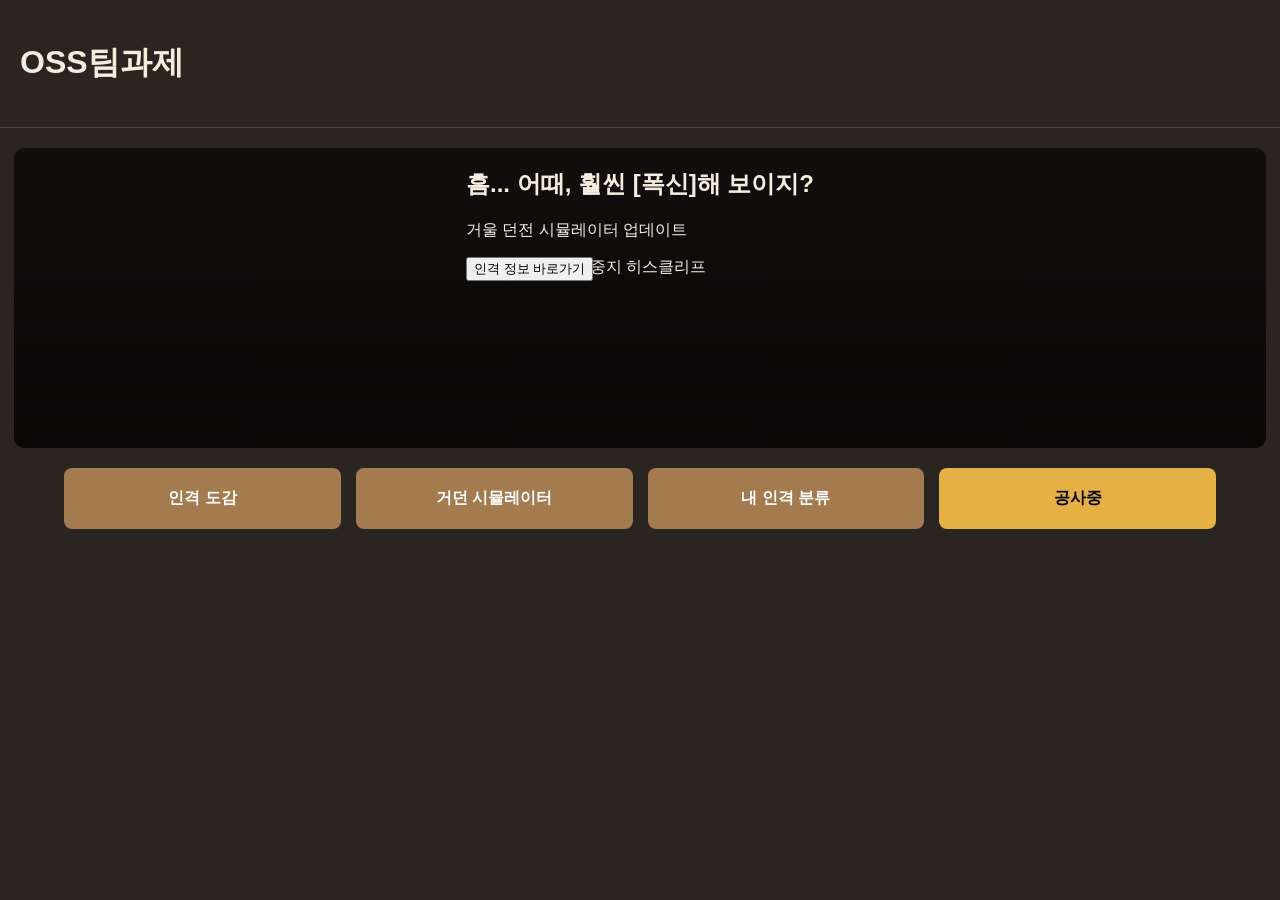
==== index.html @ 999c8b20 "Merge branch 'main' of https://github.com/yourke4789-cmyk/mirror_dungeon_simulator" ====
<!DOCTYPE html>
<html lang="ko">
<head>
    <meta charset="UTF-8">
    <title>림버스거던</title>
    <style>
        body { background-color: #2b2522; color: #f5eedf; font-family: sans-serif; margin: 0; }
        .hero-banner {
            position: relative;
            width: 90%; margin: 20px auto; height: 300px;
            background: linear-gradient(rgba(0,0,0,0.3), rgba(0,0,0,0.7)), url('./assets/hero-bg.jpg') center/cover;
            border-radius: 10px; display: flex; flex-direction: column; justify-content: center; padding: 30px;
        }
        .menu-grid {
            width: 90%; margin: 20px auto; display: grid;
            grid-template-columns: repeat(4, 1fr); gap: 15px;
        }
        .menu-btn {
            background-color: #a47a4f; color: #fff; padding: 20px; text-align: center;
            border-radius: 8px; cursor: pointer; text-decoration: none; font-weight: bold;
        }
        .menu-btn:hover { background-color: #8c653d; }

        .hero-banner {
            position: relative;
            width: 90%; 
            margin: 20px auto; 
            height: 300px;
            /* 배경은 어두운 톤이나 희미한 배경 이미지로 유지 */
            background: linear-gradient(rgba(0,0,0,0.6), rgba(0,0,0,0.8)), url('./assets/bg_pattern.jpg') center/cover;
            border-radius: 10px; 
            
            /* Flexbox를 통한 좌우 배치 */
            display: flex; 
            justify-content: space-between; /* 텍스트와 이미지 사이 간격 최대화 */
            align-items: center; /* 세로 중앙 정렬 */
            padding: 0 50px; /* 좌우 여백 */
            overflow: hidden; /* 이미지가 배너 밖으로 튀어나가지 않도록 제어 */
        }
        
        .hero-text {
            z-index: 2; /* 이미지보다 텍스트가 위에 보이도록 설정 */
        }
        
        .hero-image {
            height: 100%;
            display: flex;
            align-items: flex-end; /* 캐릭터 이미지가 배너 바닥에 붙도록 설정 */
        }
        
        .hero-image img {
            height: 120%; /* 배너 높이보다 살짝 크게 설정하여 입체감 부여 */
            object-fit: contain;
            /* 필요에 따라 이미지 위치 미세조정 */
            transform: translateY(10px); 
        }
    </style>
</head>
<body>
    <header style="padding: 20px; border-bottom: 1px solid #444;">
        <h1>OSS팀과제</h1>
    </header>

    <section class="hero-banner">
        <div class ="hero-text">
            <h2>흠... 어때, 훨씬 [폭신]해 보이지?</h2>
            <p>거울 던전 시뮬레이터 업데이트</p>
            <button class="action-btn">인격 정보 바로가기</button>
        </div>
        <div class="hero-image">
            <img src="./assets/heathcliff_sprite.png" alt="중지 히스클리프">
        </div>
    </section>

    <section class="menu-grid">
        <a href="#" class="menu-btn">인격 도감</a>
        <a href="simulator/simulator.html" class="menu-btn">거던 시뮬레이터</a>
        <a href="#" class="menu-btn">내 인격 분류</a>
        <a href="#" class="menu-btn" style="background-color: #e5b044; color: #000;">공사중</a>
    </section>
</body>
</html>
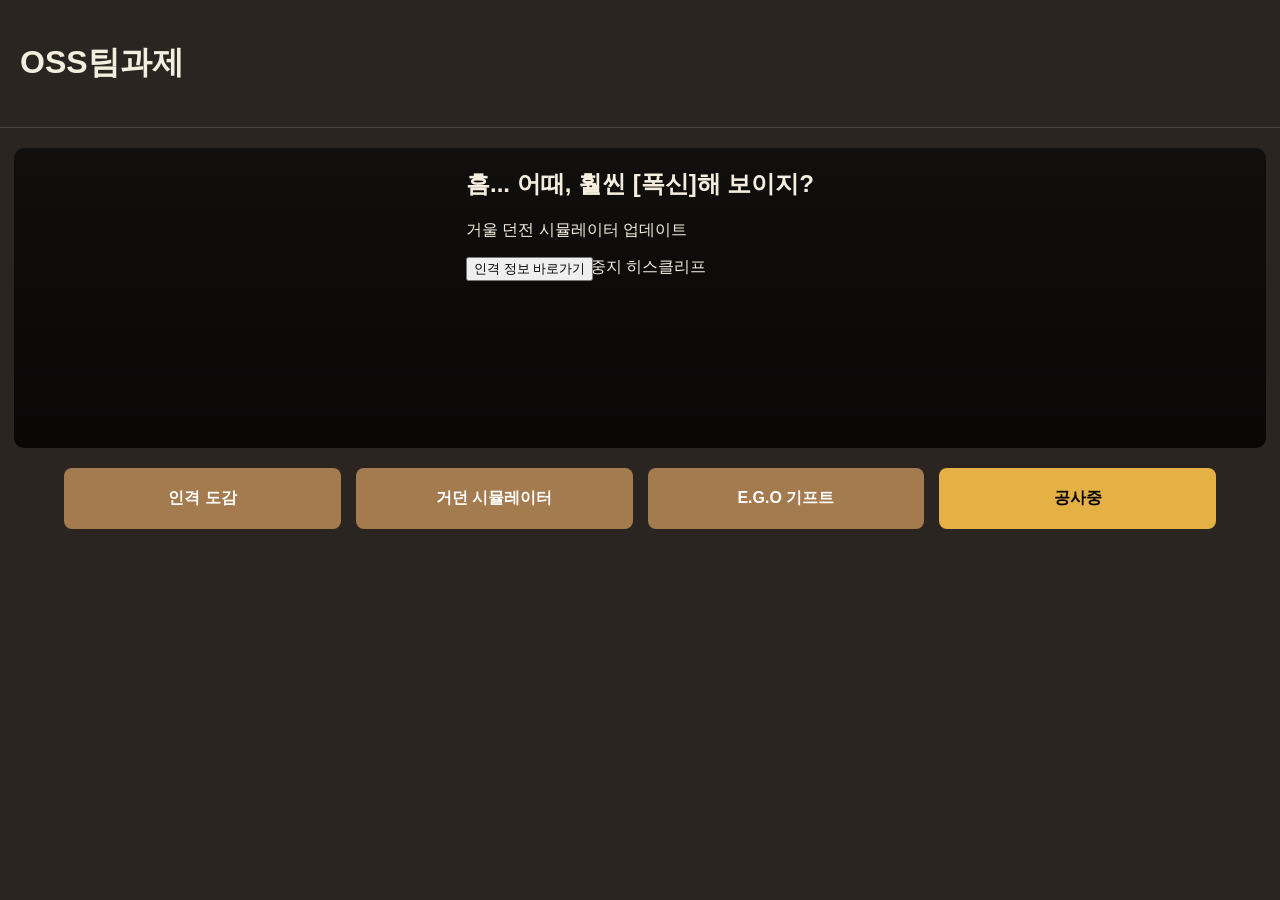
==== commit 65d8c379: "Ego Gift Update v.01 화상 에깊 정리" ====
--- a/index.html
+++ b/index.html
@@ -75,7 +75,7 @@
     <section class="menu-grid">
         <a href="#" class="menu-btn">인격 도감</a>
         <a href="simulator/simulator.html" class="menu-btn">거던 시뮬레이터</a>
-        <a href="#" class="menu-btn">내 인격 분류</a>
+        <a href="ego_gift/ego_gift.html" class="menu-btn">E.G.O 기프트</a>
         <a href="#" class="menu-btn" style="background-color: #e5b044; color: #000;">공사중</a>
     </section>
 </body>
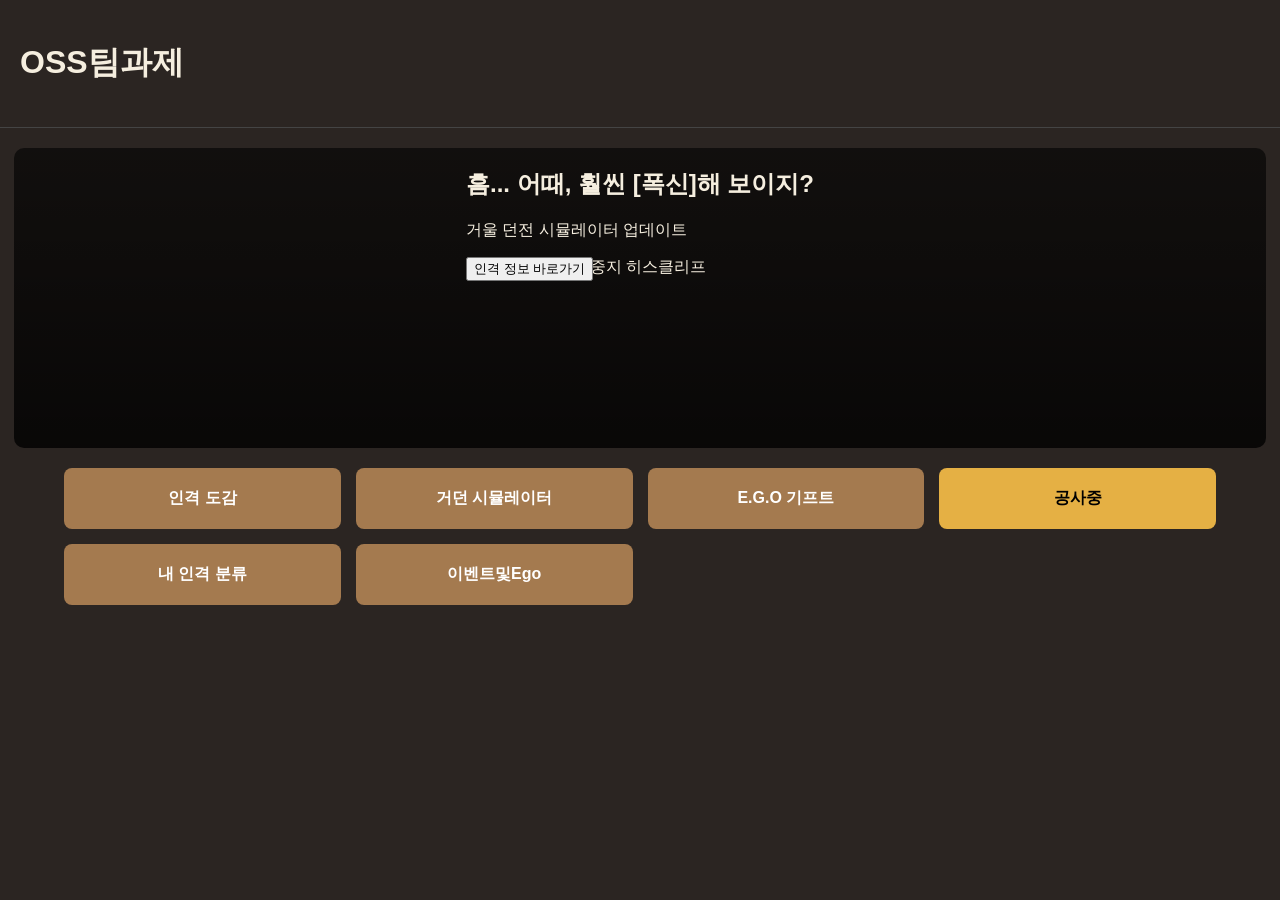
==== commit 4d959722: "Add files via upload" ====
--- a/index.html
+++ b/index.html
@@ -73,10 +73,12 @@
     </section>
 
     <section class="menu-grid">
-        <a href="#" class="menu-btn">인격 도감</a>
+        <a href="identity/identity.html" class="menu-btn">인격 도감</a>
         <a href="simulator/simulator.html" class="menu-btn">거던 시뮬레이터</a>
         <a href="ego_gift/ego_gift.html" class="menu-btn">E.G.O 기프트</a>
         <a href="#" class="menu-btn" style="background-color: #e5b044; color: #000;">공사중</a>
+        <a href="#" class="menu-btn">내 인격 분류</a>
+        <a href="Event_Ego/Event_Ego.html" class="menu-btn">이벤트및Ego</a>
     </section>
 </body>
-</html>+</html>
